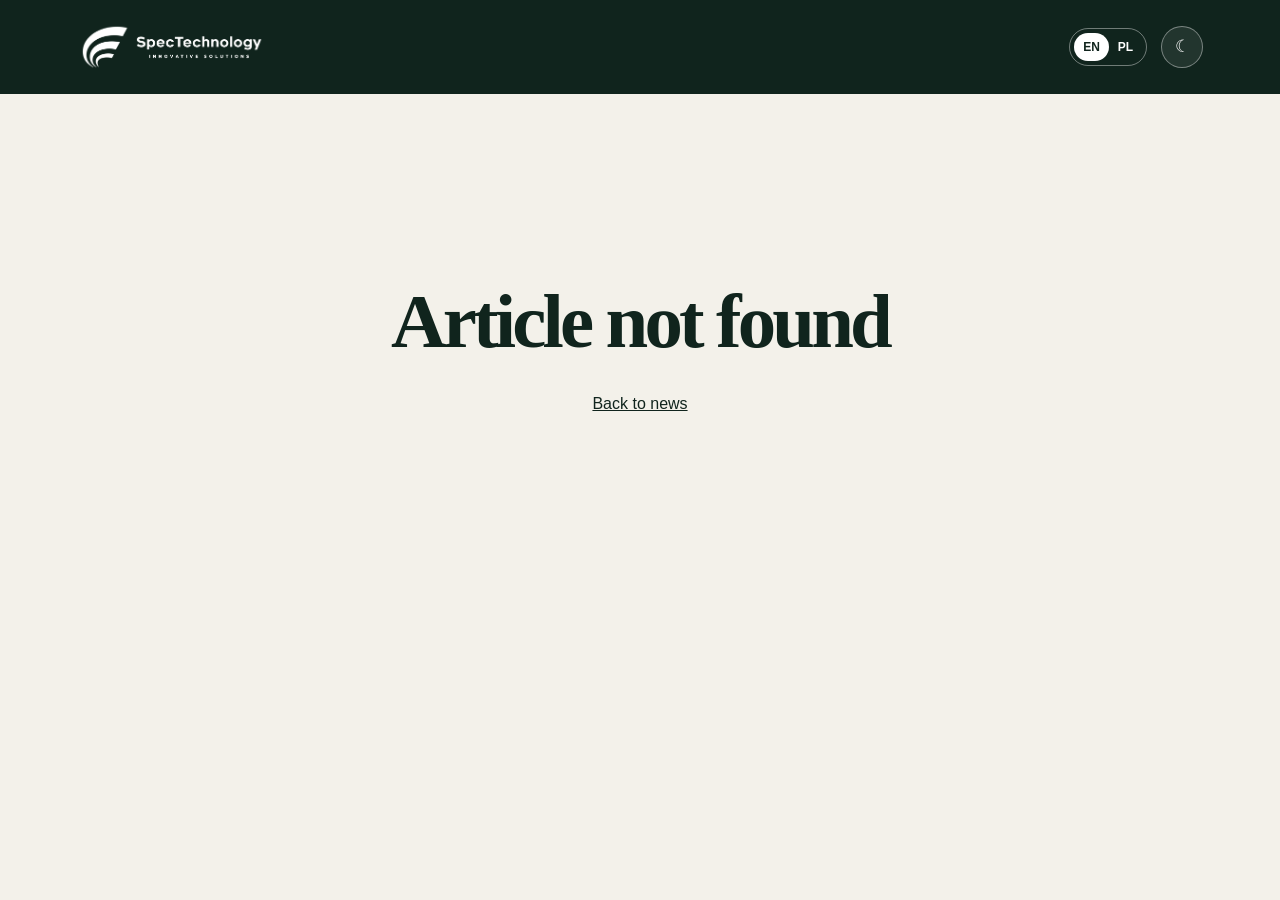
==== article.html @ 3a7e8a33 "Add news pages themes and secure registration uploads" ====
<!doctype html><html lang="en"><head><meta charset="utf-8"><meta name="viewport" content="width=device-width,initial-scale=1"><meta name="theme-color" content="#10241d"><title>SPECTECHNOLOGY — News</title><link rel="stylesheet" href="assets/site-v3.css"><script src="assets/article.js" defer></script></head><body class="article-page"><header class="site-header article-header"><a class="brand" href="index.php#news"><img src="noBgColor.png" alt="SPECTECHNOLOGY S.A."></a><div class="header-actions"><div class="language"><button data-lang="en">EN</button><button data-lang="pl">PL</button></div><button class="theme-toggle" type="button" aria-label="Use dark theme">☾</button></div></header><main id="article" class="article-main" aria-live="polite"></main></body></html>
---- assets/site-v3.css ----
@import url('site-v2.css');

.theme-toggle{display:grid;place-items:center;width:42px;height:42px;border:1px solid #ffffff66;border-radius:50%;background:#ffffff14;color:#fff;font-size:1.05rem;cursor:pointer}
.read-more{margin-top:auto!important;display:inline-flex;align-items:center;gap:8px;font-weight:900;text-decoration:underline}.news-grid>a{display:flex;flex-direction:column}.news-grid>a .read-more{margin-top:auto;padding-top:18px}.upload-field{padding:16px;border:1px dashed #91a199;border-radius:12px}.upload-field input{padding:10px 0;border:0;background:transparent}.field-help{display:block;margin-top:7px;color:var(--muted);font-size:.82rem;line-height:1.4}.event-grid{grid-template-columns:repeat(2,1fr)}

html[data-theme="dark"]{--paper:#0c1814;--ink:#f3f2ea;--muted:#aebbb5;--line:#385047;background:#0c1814;color-scheme:dark}html[data-theme="dark"] body{background:#0c1814;color:#f3f2ea}html[data-theme="dark"] .site-header{background:#0c1814eb}html[data-theme="dark"] .intro,html[data-theme="dark"] .network,html[data-theme="dark"] .news,html[data-theme="dark"] .platform{background:#0c1814}html[data-theme="dark"] .cards article,html[data-theme="dark"] .event,html[data-theme="dark"] .news-grid>a{background:#14251f;color:#f3f2ea;border-color:#385047}html[data-theme="dark"] .event.featured,html[data-theme="dark"] .insights{background:#587a28;color:#fff}html[data-theme="dark"] dialog{background:#14251f;color:#f3f2ea}html[data-theme="dark"] input,html[data-theme="dark"] select,html[data-theme="dark"] textarea{background:#0d1b16;color:#fff;border-color:#536b61}html[data-theme="dark"] footer{background:#06100c}html[data-theme="dark"] .language{border-color:#ffffff66}

.article-page{background:var(--paper);color:var(--ink)}.article-header{position:static;background:var(--ink);padding:22px 6vw}.article-main{max-width:920px;margin:auto;padding:72px 24px 110px}.article-main .meta{font-size:.76rem;font-weight:900;letter-spacing:.1em;text-transform:uppercase;color:var(--muted)}.article-main h1{margin:20px 0 34px;font:700 clamp(2.7rem,6vw,5.6rem)/.94 Georgia,serif;letter-spacing:-.05em}.article-summary{font-size:1.35rem;line-height:1.5}.article-body{margin-top:36px;font-size:1.08rem;line-height:1.75}.article-source{display:inline-flex;margin-top:38px;padding:16px 24px;border-radius:999px;background:var(--lime);color:#071812;font-weight:900;text-decoration:none}.back-link{display:inline-block;margin-bottom:28px;color:inherit;font-weight:800}.article-error{padding:100px 24px;text-align:center}

@media(max-width:700px){.header-actions{gap:7px}.theme-toggle{width:39px;height:39px}.event-grid{grid-template-columns:1fr}.article-main{padding-top:48px}}
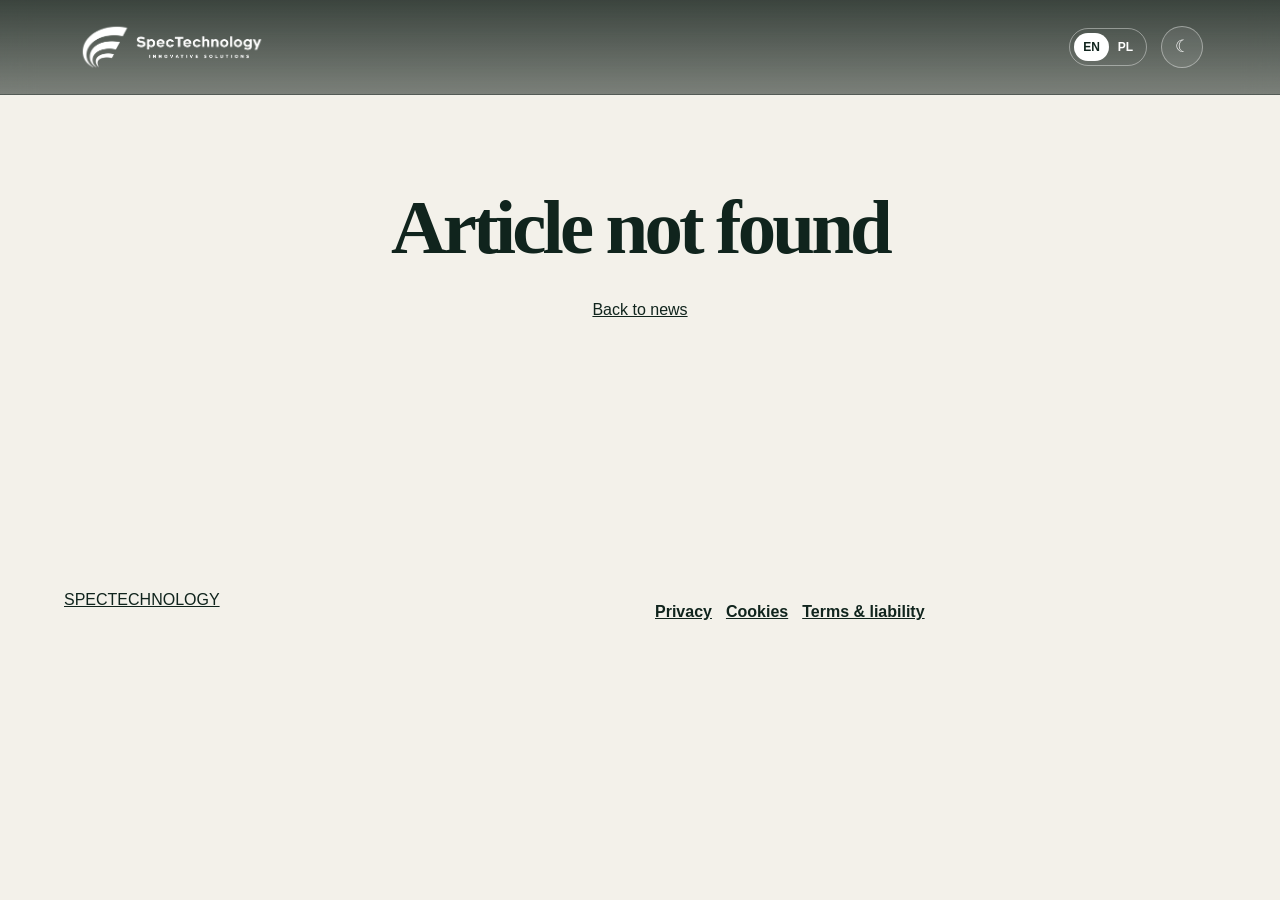
==== commit e1305855: "Polish themes navigation legal pages and form UX" ====
--- a/article.html
+++ b/article.html
@@ -1 +1,7 @@
-<!doctype html><html lang="en"><head><meta charset="utf-8"><meta name="viewport" content="width=device-width,initial-scale=1"><meta name="theme-color" content="#10241d"><title>SPECTECHNOLOGY — News</title><link rel="stylesheet" href="assets/site-v3.css"><script src="assets/article.js" defer></script></head><body class="article-page"><header class="site-header article-header"><a class="brand" href="index.php#news"><img src="noBgColor.png" alt="SPECTECHNOLOGY S.A."></a><div class="header-actions"><div class="language"><button data-lang="en">EN</button><button data-lang="pl">PL</button></div><button class="theme-toggle" type="button" aria-label="Use dark theme">☾</button></div></header><main id="article" class="article-main" aria-live="polite"></main></body></html>
+<!doctype html><html lang="en"><head><meta charset="utf-8"><meta name="viewport" content="width=device-width,initial-scale=1"><meta name="theme-color" content="#10241d"><title>SPECTECHNOLOGY — News</title><link rel="stylesheet" href="assets/site-v10.css"><script src="assets/article.js" defer></script></head><body class="article-page"><header class="site-header article-header"><a class="brand" href="index.php#news"><img class="logo-light" src="noBgColor-light.png" alt="SPECTECHNOLOGY S.A."><img class="logo-dark" src="noBgColor-dark.png" alt=""></a><div class="header-actions"><div class="language"><button data-lang="en">EN</button><button data-lang="pl">PL</button></div><button class="theme-toggle" type="button" aria-label="Use dark theme">☾</button></div></header><main id="article" class="article-main" aria-live="polite"></main><footer><div><a href="index.php">SPECTECHNOLOGY</a></div><div class="legal-links"><a href="privacy.html">Privacy</a><a href="cookies.html">Cookies</a><a href="terms.html">Terms & liability</a></div></footer></body></html>
+
+
+
+
+
+
--- a/assets/site-v10.css
+++ b/assets/site-v10.css
@@ -0,0 +1,4 @@
+@import url('site-v9.css');
+html[lang="pl"] .hero h1{font-size:clamp(3.15rem,6.45vw,6.25rem);line-height:.9;letter-spacing:-.052em;max-width:880px;overflow-wrap:normal}
+@media(max-width:960px){html[lang="pl"] .hero h1{font-size:clamp(3rem,8.2vw,5rem);max-width:92vw}}
+@media(max-width:700px){html[lang="pl"] .hero h1{font-size:clamp(2.75rem,12vw,3.55rem);line-height:.93;letter-spacing:-.045em}html[lang="pl"] .hero-copy{margin-bottom:145px}}
